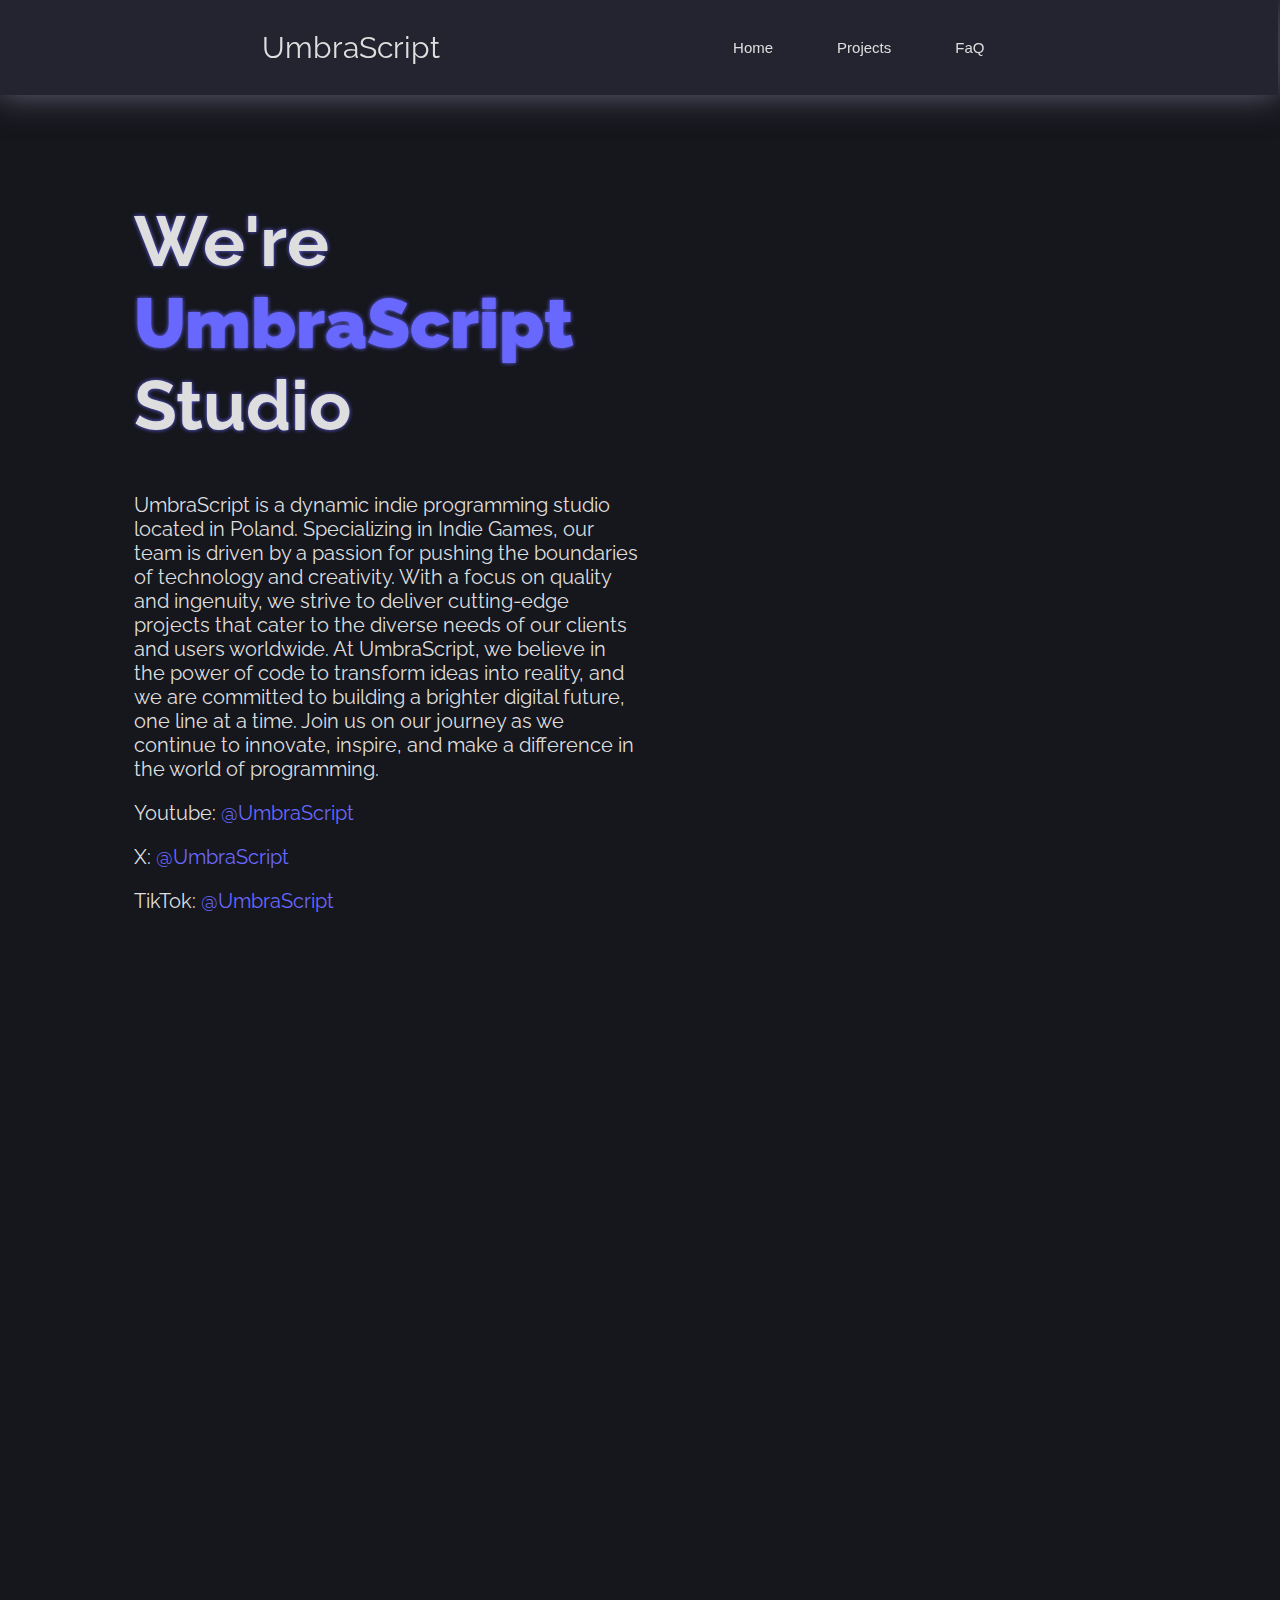
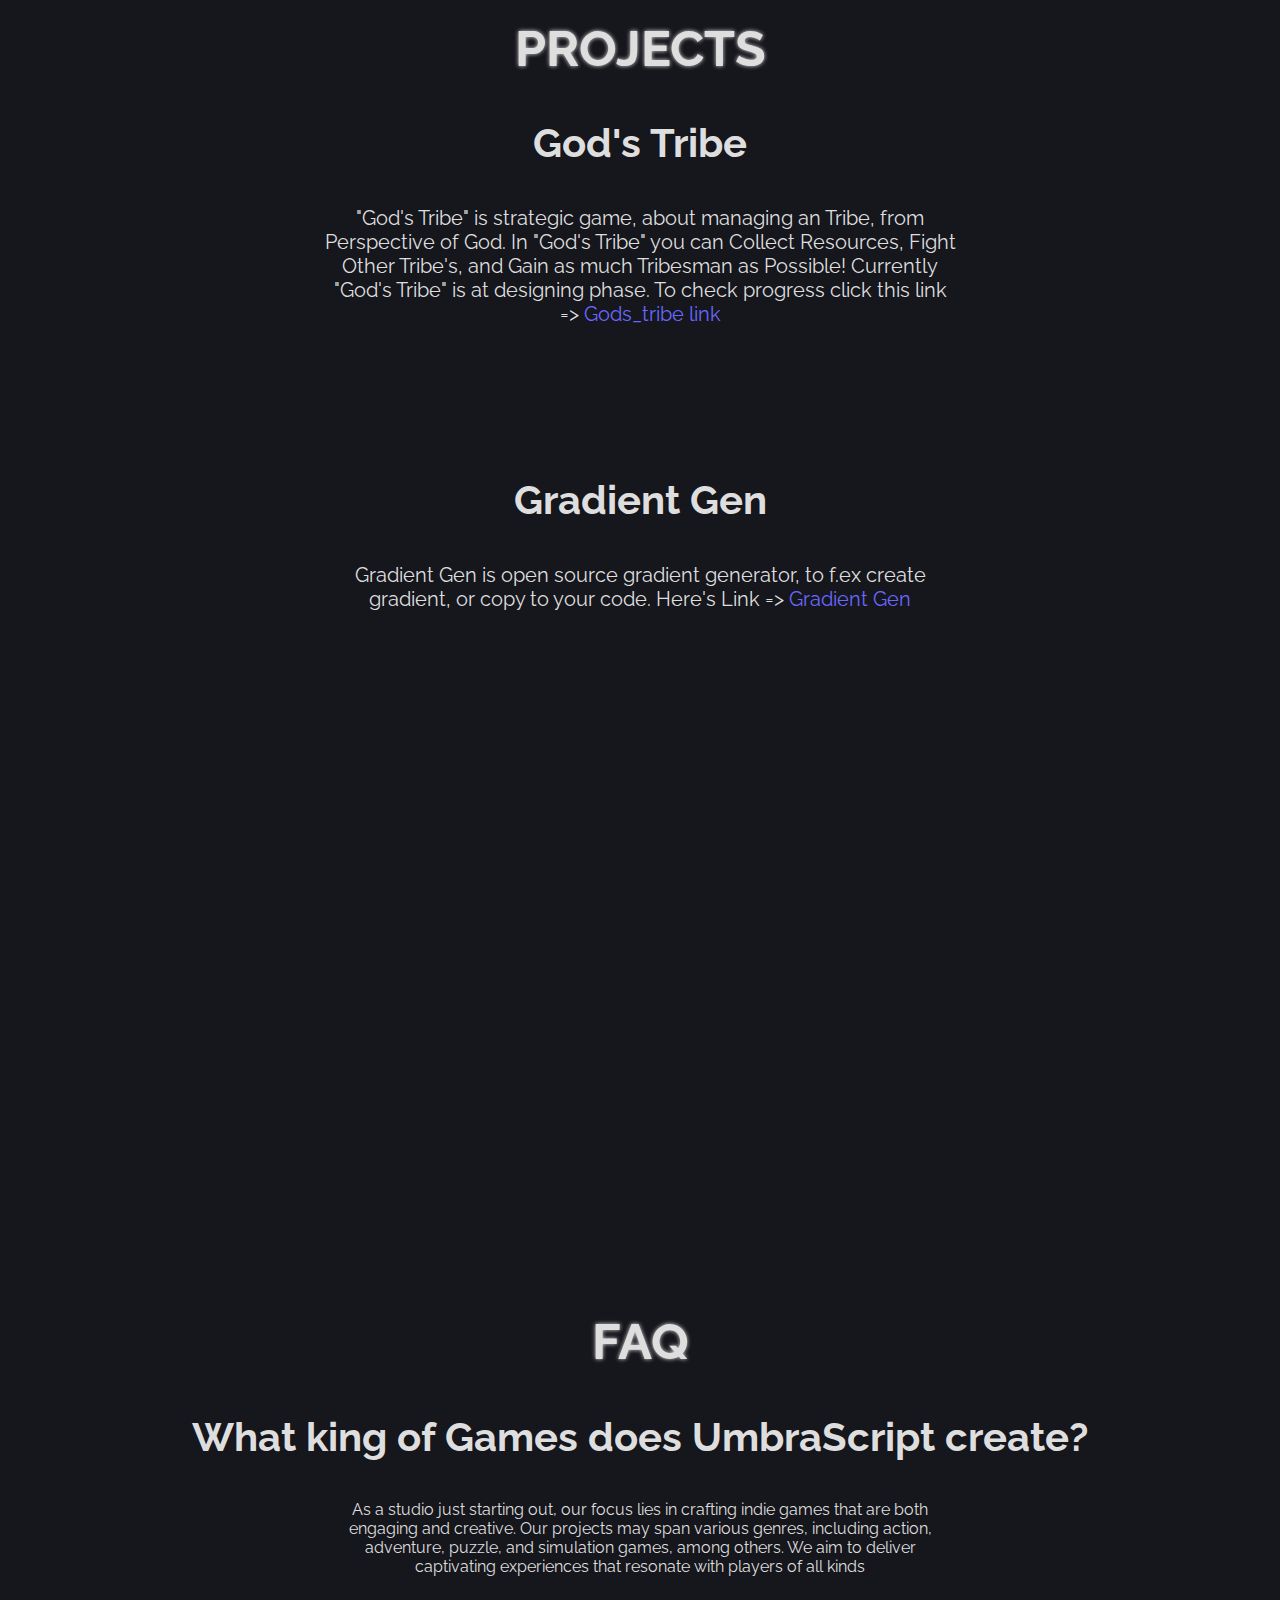
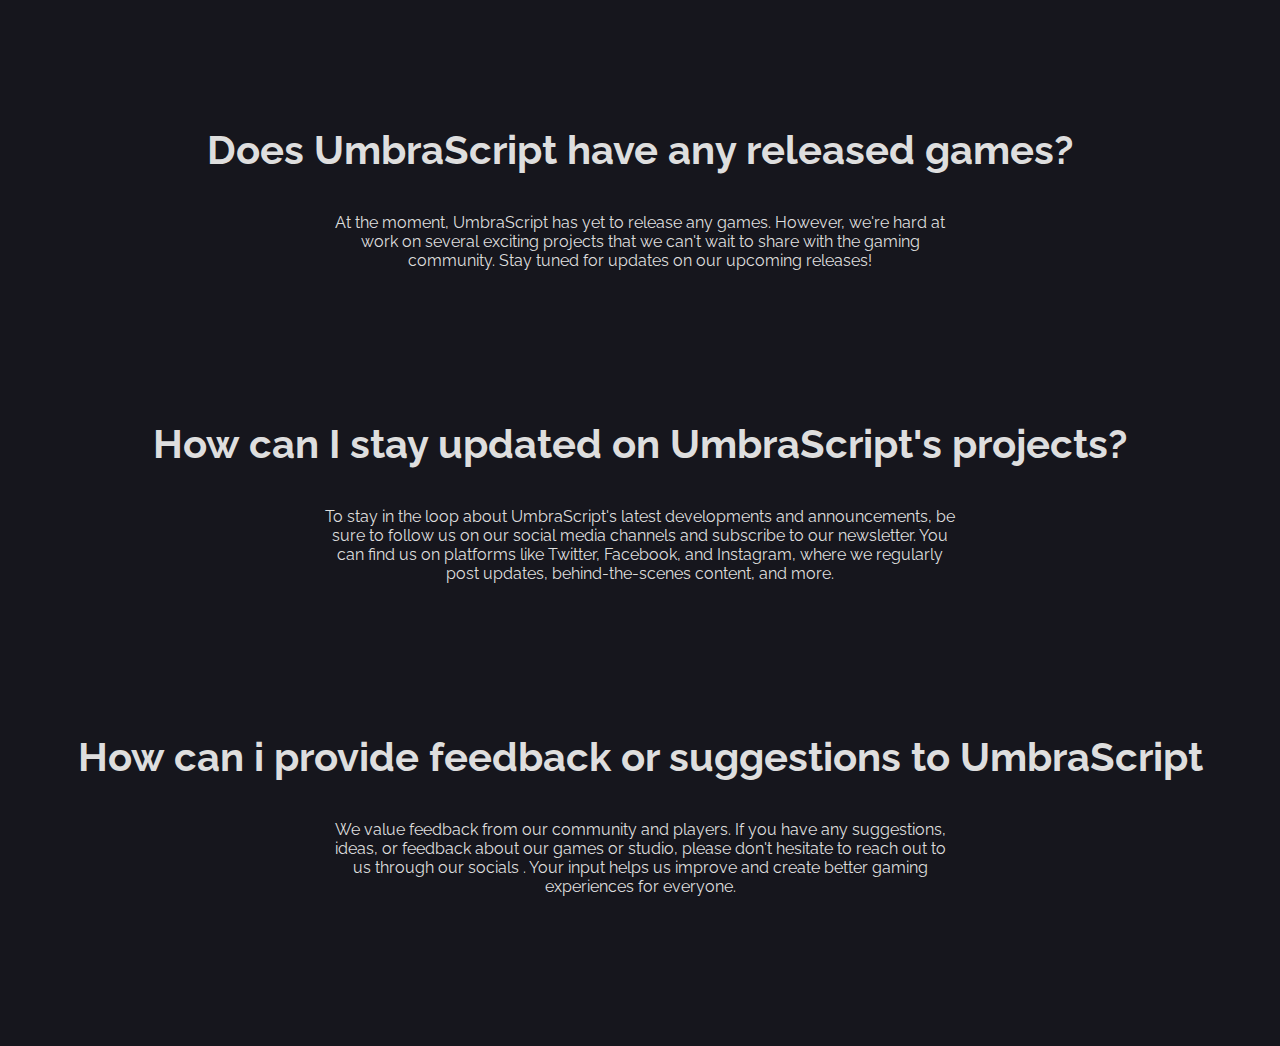
==== index.html @ cf303e3b "First Upload v1.00" ====
<!DOCTYPE html>
<html lang="en">
<head>
    <meta charset="UTF-8">
    <meta name="viewport" content="width=device-width, initial-scale=1.0">
    <meta name="author" content="UmbraScript">
    <meta name="description" content="UmbraScript Official Website =>">
        <!--Refresh Value-->
    <meta http-equiv="refresh" content="360">
    <meta name="keywords" content="UmbraScript, UmbraScript Studio, UmbraScript Games, UmbraScript gamedev, UmbraScript software">
    <link rel="stylesheet" href="style.css">
    <title>UmbraScript | Home</title>
</head>
<body>
    <header>
        <div id="left">
            <p>
                UmbraScript
            </p>
        </div>
        <div id="right">
            <button id="home_button">Home</button>
            <button id="projects_button">Projects</button>
            <button id="FaQ_button">FaQ</button>
        </div>
    </header>
    <main>
        <div id="about_section">
            
            <h1>
                We're <b>UmbraScript</b> Studio
            </h1>
            <p>
                UmbraScript is a dynamic indie programming studio located in Poland. Specializing in Indie Games, our team is driven by a passion for pushing the boundaries of technology and creativity. With a focus on quality and ingenuity, we strive to deliver cutting-edge projects that cater to the diverse needs of our clients and users worldwide. At UmbraScript, we believe in the power of code to transform ideas into reality, and we are committed to building a brighter digital future, one line at a time. Join us on our journey as we continue to innovate, inspire, and make a difference in the world of programming.
            </p>
            <p>Youtube: <a href="https://www.youtube.com/@UmbraScript">@UmbraScript</a></p>
            <p>X: <a href="https://twitter.com/UmbraScript">@UmbraScript</a></p>
            <p>TikTok: <a href="https://www.tiktok.com/@umbrascrpt">@UmbraScript</a></p>
        </div>
        <div id="projects_section">
            <p class="black">ss</p>
            <h2>
                PROJECTS
            </h2>
            <h3>
                God's Tribe
            </h3>
            <p class="dd">
                "God's Tribe" is strategic game, about managing an Tribe, from Perspective of God. In "God's Tribe" you can Collect Resources, Fight Other Tribe's, and Gain as much Tribesman as Possible! Currently "God's Tribe" is at designing phase. To check progress click this link => <a href="index.html" target="_blank">Gods_tribe link</a>
            </p>
            <h3>
                Gradient Gen
            </h3>
            <p class="dd">
                Gradient Gen is open source gradient generator, to f.ex create gradient, or copy to your code. Here's Link =>  <a href="https://umbrascrptusr.github.io/Gradient-Generator/" target="_blank">Gradient Gen</a>
            </p>
        </div>
        <div id="FaQ_section">
            <p class="black">ss</p>
            <h2>
                FAQ
            </h2>
            <h3>
                What king of Games does UmbraScript create?
            </h3>
            <p class="dd">
                As a studio just starting out, our focus lies in crafting indie games that are both engaging and creative. Our projects may span various genres, including action, adventure, puzzle, and simulation games, among others. We aim to deliver captivating experiences that resonate with players of all kinds
            </p>
    
            <h3>
                Does UmbraScript have any released games?
            </h3>
            <p class="dd">
                At the moment, UmbraScript has yet to release any games. However, we're hard at work on several exciting projects that we can't wait to share with the gaming community. Stay tuned for updates on our upcoming releases!
            </p>
    
            <h3>How can I stay updated on UmbraScript's projects?</h3>
            <p class="dd">
                To stay in the loop about UmbraScript's latest developments and announcements, be sure to follow us on our social media channels and subscribe to our newsletter. You can find us on platforms like Twitter, Facebook, and Instagram, where we regularly post updates, behind-the-scenes content, and more.
            </p>
            <h3>How can i provide feedback or suggestions to UmbraScript</h3>
            <p class="dd">
                We value feedback from our community and players. If you have any suggestions, ideas, or feedback about our games or studio, please don't hesitate to reach out to us through our socials . Your input helps us improve and create better gaming experiences for everyone.        </p>
            </p>
        </div>
    </main>
    <script src="script.js"></script> 
</body>
</html>
---- style.css ----
@import url('https://fonts.googleapis.com/css2?family=Raleway:ital,wght@0,100..900;1,100..900&display=swap');

:root{
    --black:#16161d;
    --light-black:#242430;
    --white:#dedede;
    --blue: #6868ff;
}

body{
    background-color: var(--black);
    color: var(--white);
    font-family: "Raleway", monospace;
}

header{
    background-color: var(--light-black);
    margin-left: -10px;
    text-align: center;
    display: flex;
    flex-direction: row;
    justify-content: space-evenly;
    align-items: center;
    position: fixed;
    width: 100%;
    top: 0;
    box-shadow: 0px 0px 30px #636379; 
    transition: box-shadow 0.3s; 
}

header:not(:hover) { 
    box-shadow: 0px 0px 10px var(--light-black); 
}

header button{
    background-color: var(--light-black);
    color: var(--white);
    padding: 10px 20px;
    border-radius: 12px;
    border: none;
    font-size: 15px;
    transition: 300ms;
    margin-left: 10px;
    margin-right: 10px;
}

header button:hover{
    background-color: var(--white);
    color: var(--black);
    box-shadow: 0px 0px 15px var(--white);
    transform: translateY(-7px) scale(1.1);
}

header button:active{
    background-color: var(--blue);
    box-shadow: 0px 0px 15px var(--blue);
    transform: translateY(-4px) scale(1.05);
}

header p{
    font-size: 30px;
}

main{
    margin-top: 200px;
    text-align: center;
}

#about_section{
    margin-bottom: 50%;
    margin-left: 10%;
    margin-right: 50%;
    text-align: left;
}

#about_section h1{
    font-size: 70px;
}

#about_section p, #projects_section p{
    font-size: 20px;
}

h2{
    font-size: 50px;
}

h3{
    font-size: 40px;
}
#projects_section{
    margin-bottom: 50%;
}
b, a{
    color: #6868ff;
    text-decoration: none;
    transition: 300ms;
}

a:hover{
    color: var(--white);
    text-shadow: 0px 0px 10px var(--white);
}

a:active{
    color: var(--blue);
    text-shadow: 0px 0px 5px var(--blue);
}
h1{text-shadow: 0px 0px 4px var(--blue);}
h2{text-shadow: 0px 0px 4px var(--white);}
.dd{
    margin-bottom: 150px;
    margin-left: 25%;
    margin-right: 25%;
}
.black{
    color:#0000;
    margin-bottom:50px;
}
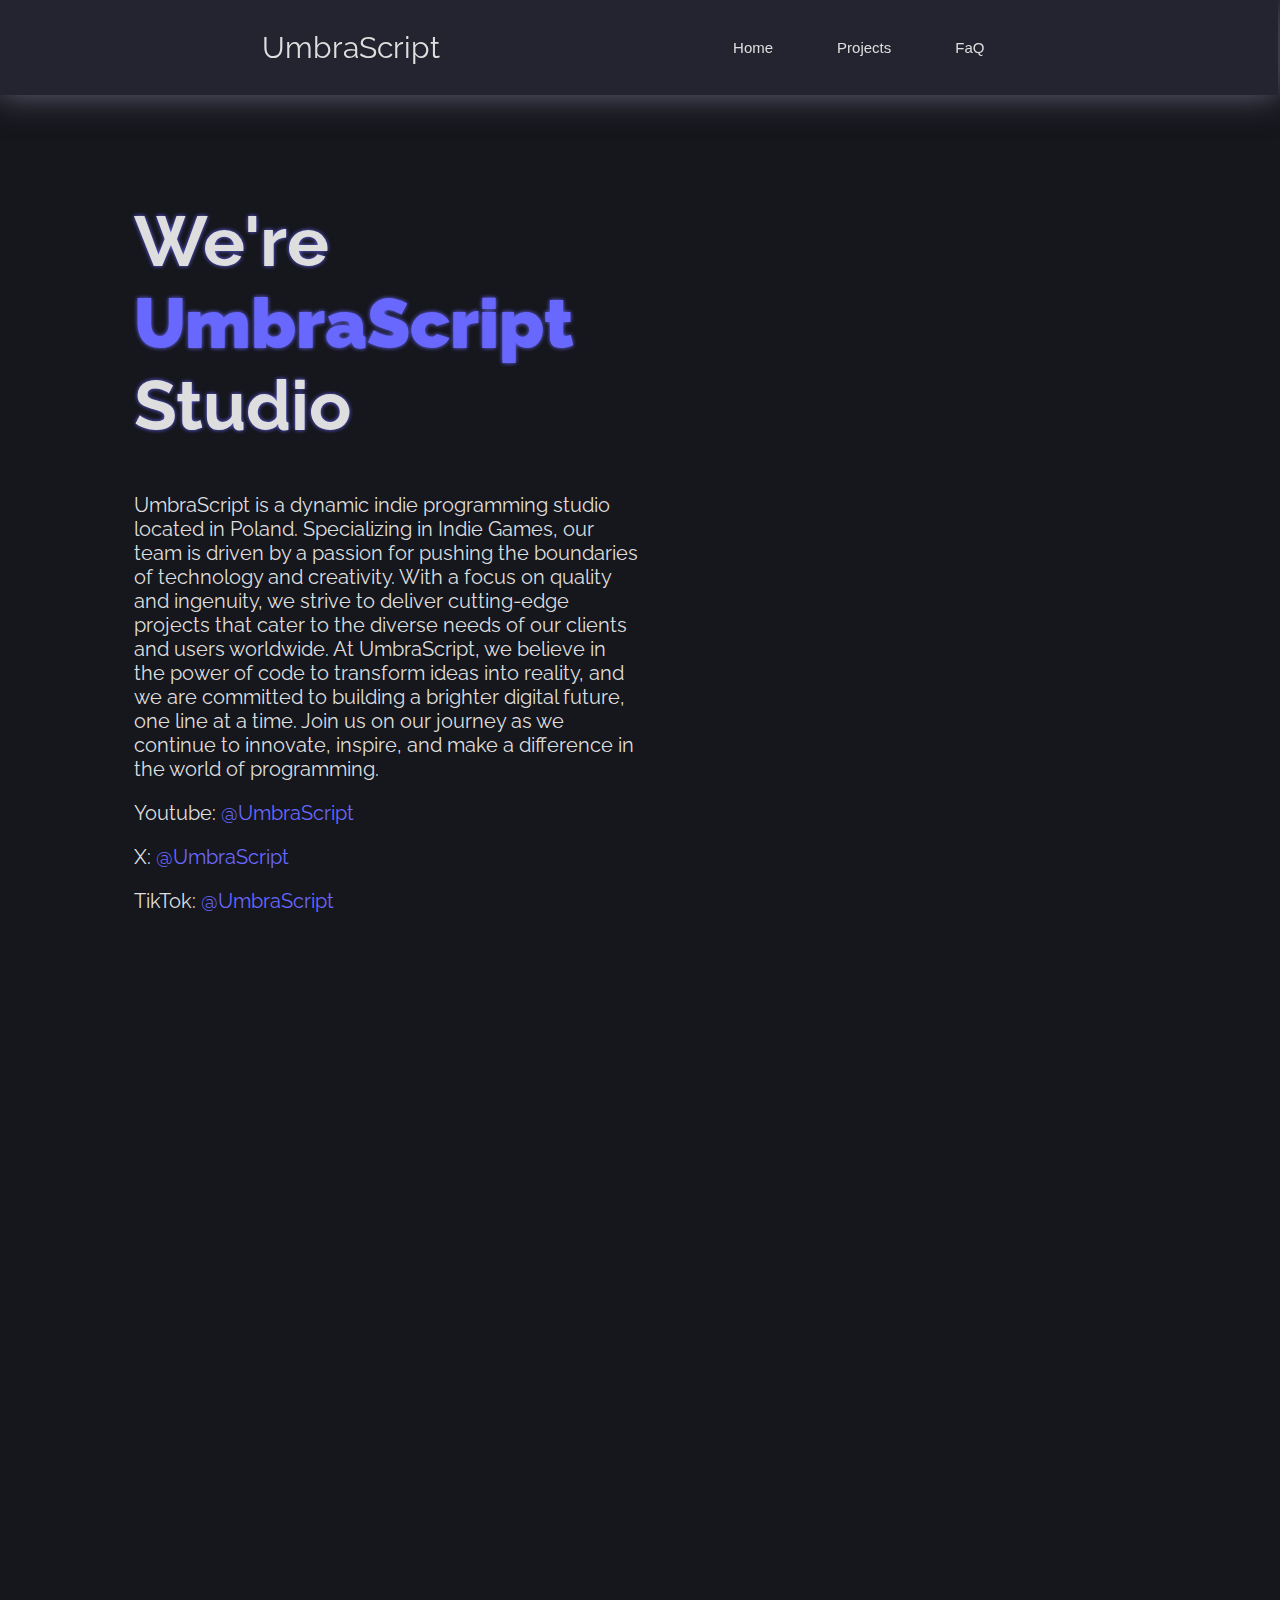
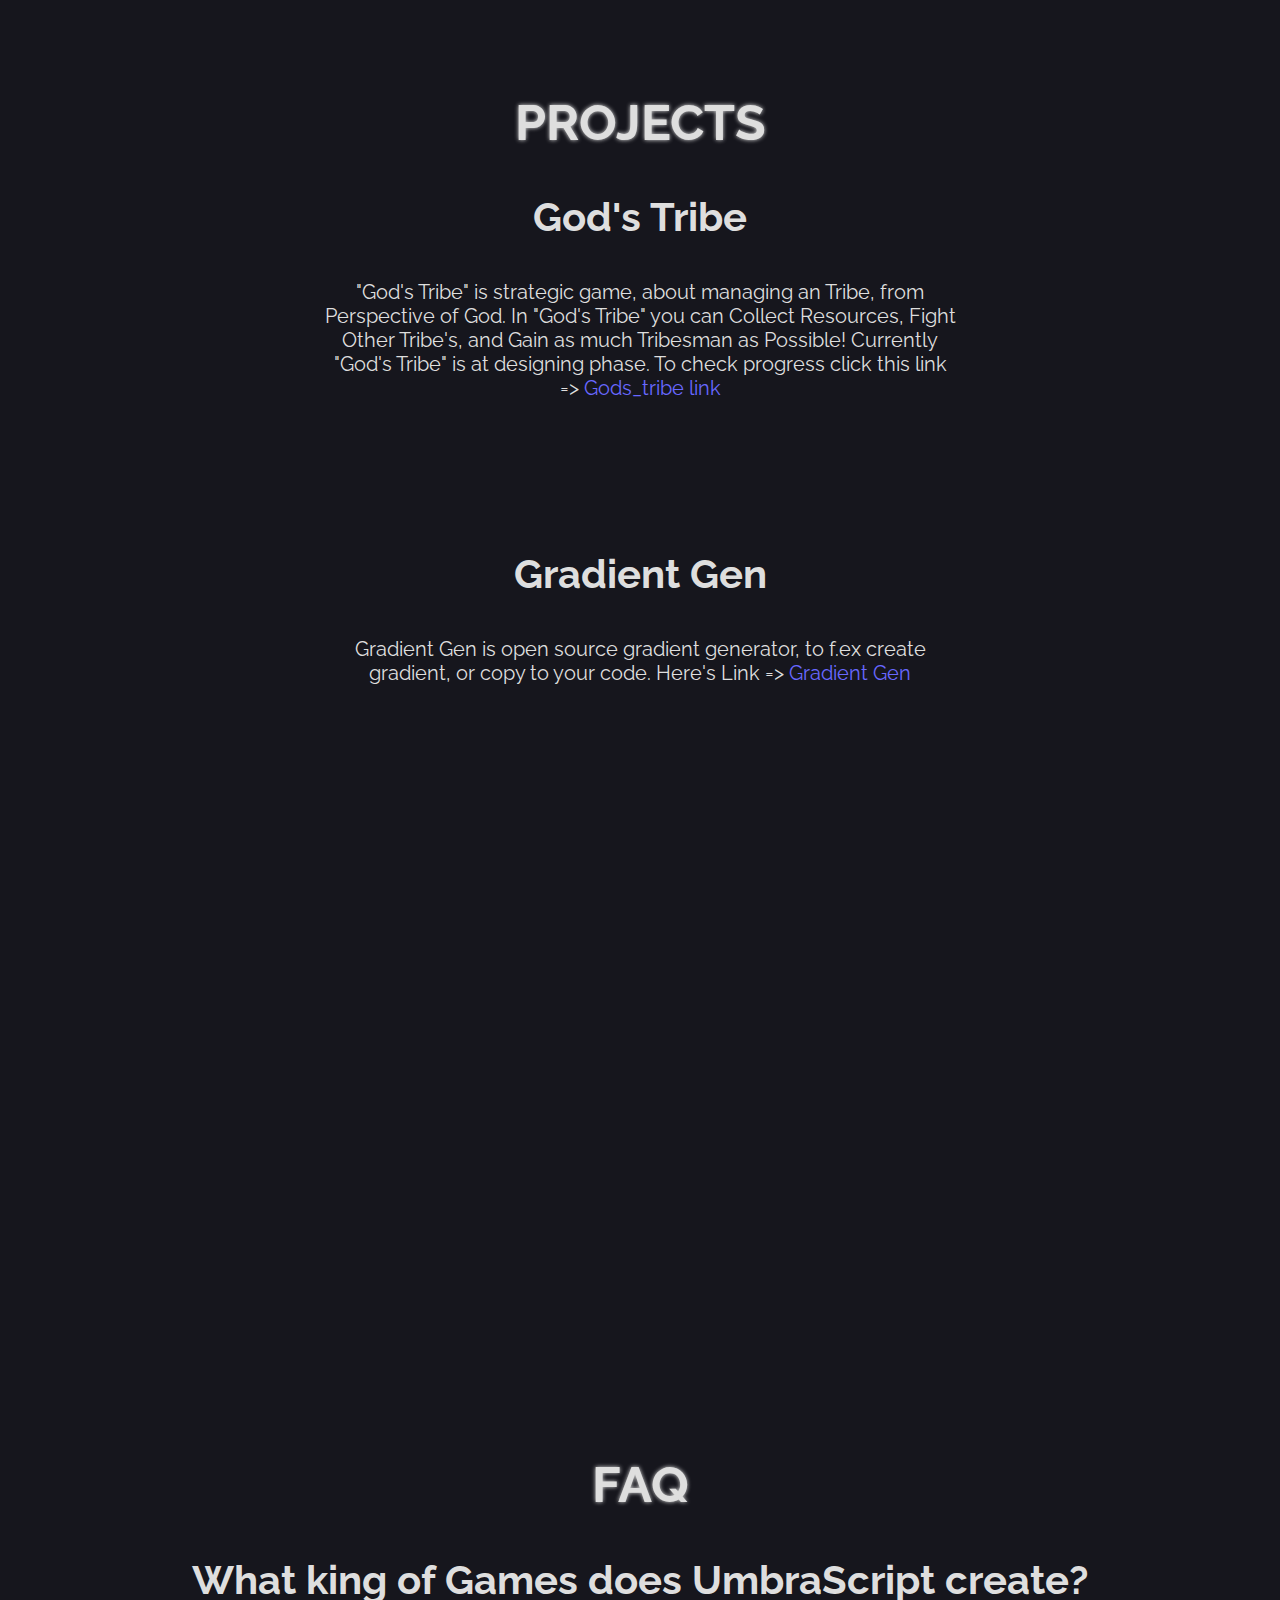
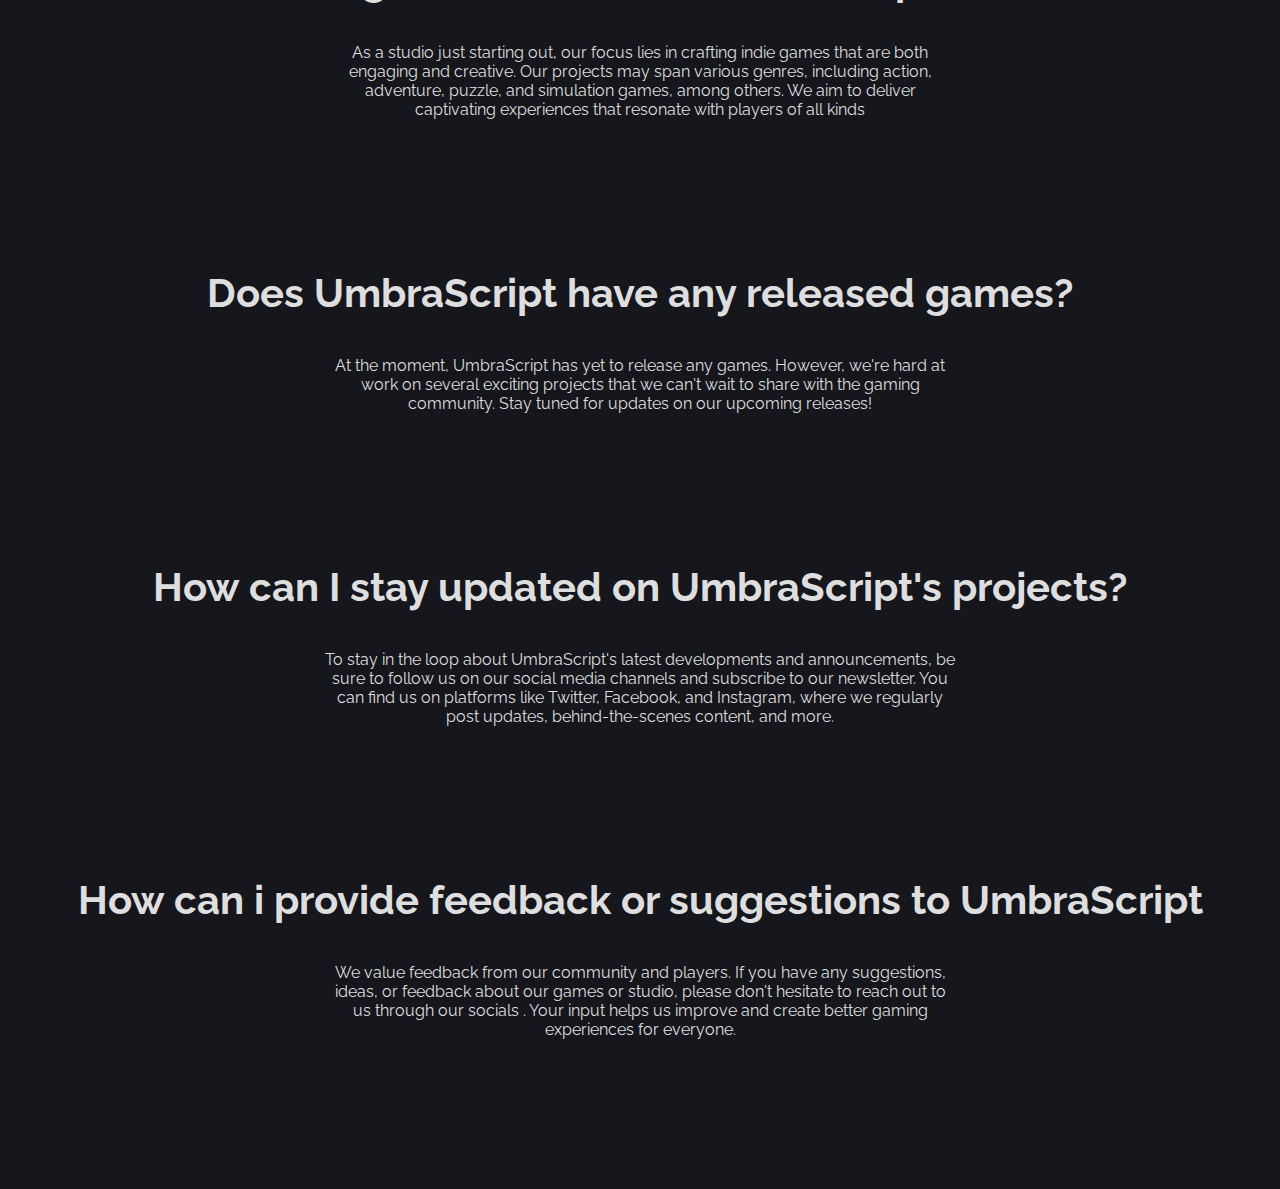
==== commit 08c54043: "bugfix 1v01" ====
--- a/index.html
+++ b/index.html
@@ -39,6 +39,7 @@
         </div>
         <div id="projects_section">
             <p class="black">ss</p>
+            <p class="black">ss</p>
             <h2>
                 PROJECTS
             </h2>
@@ -56,6 +57,7 @@
             </p>
         </div>
         <div id="FaQ_section">
+            <p class="black">ss</p>
             <p class="black">ss</p>
             <h2>
                 FAQ
@@ -87,3 +89,4 @@
     <script src="script.js"></script> 
 </body>
 </html>
+
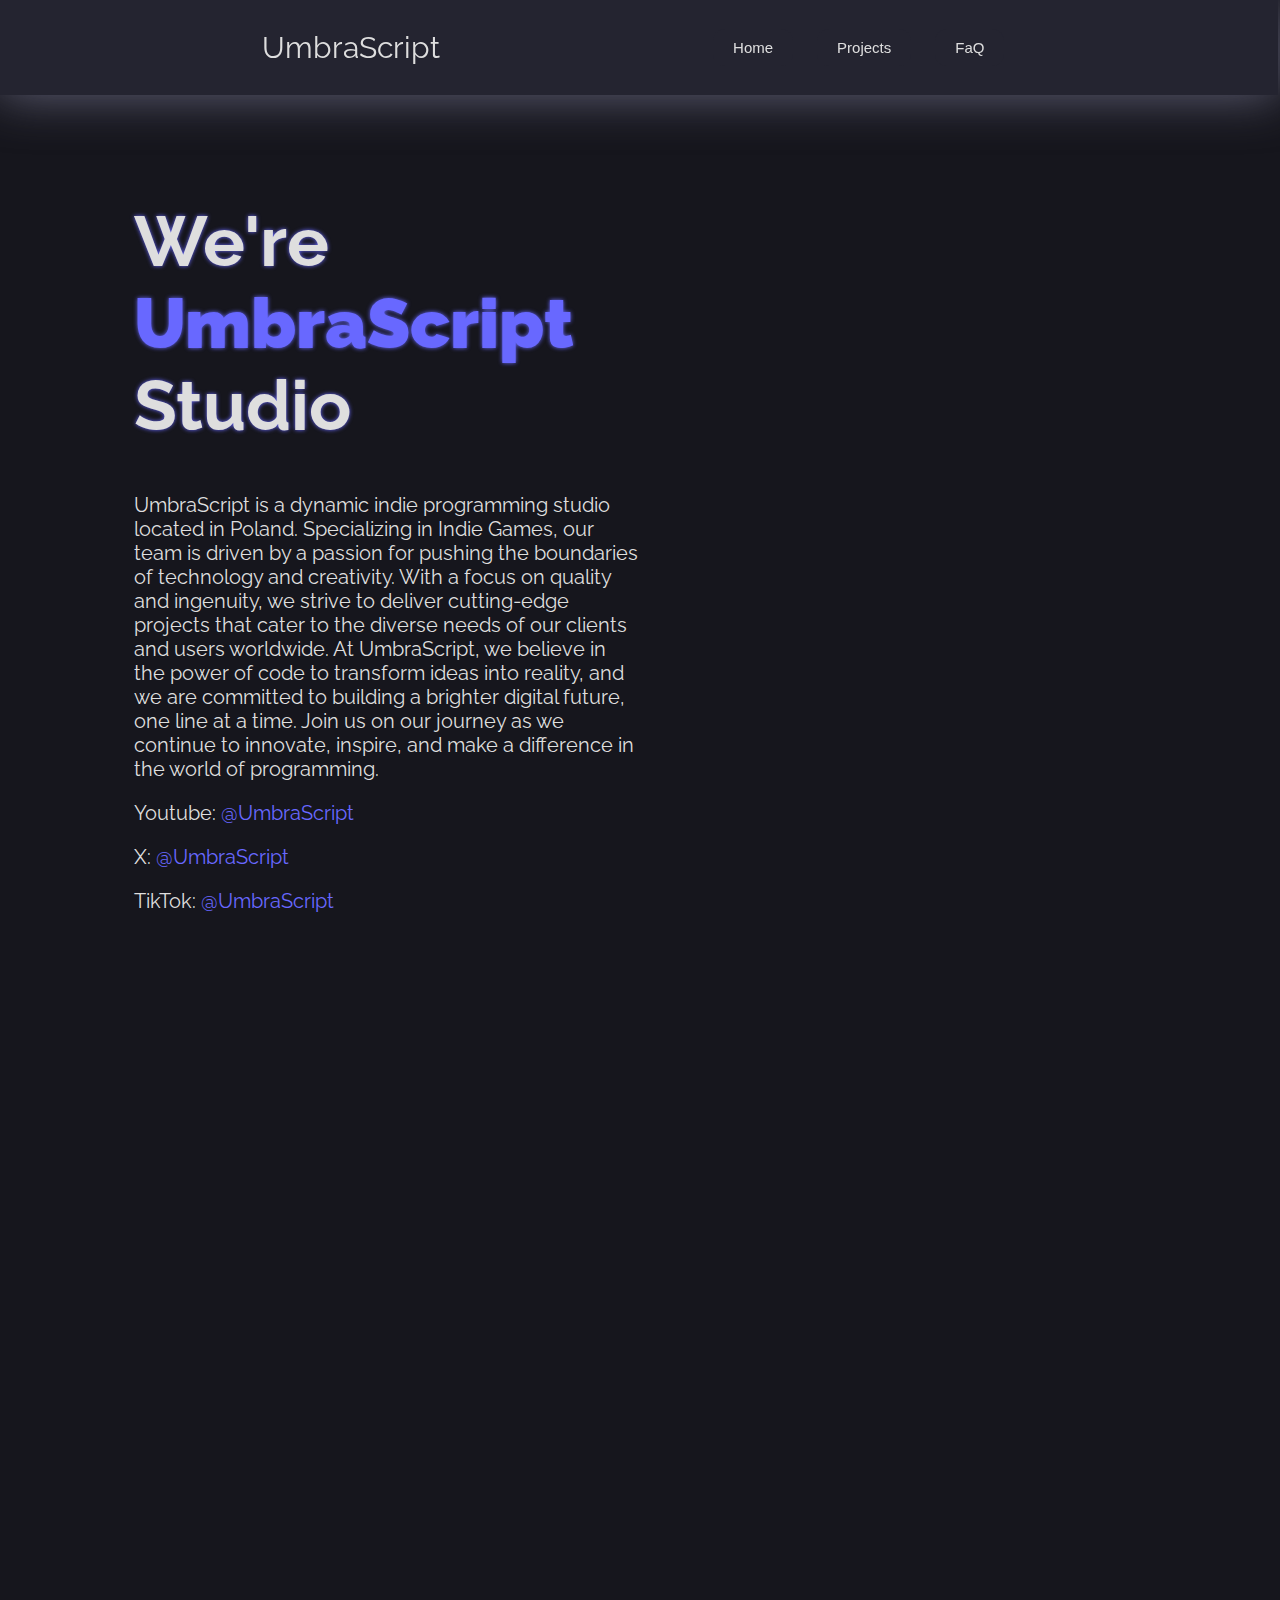
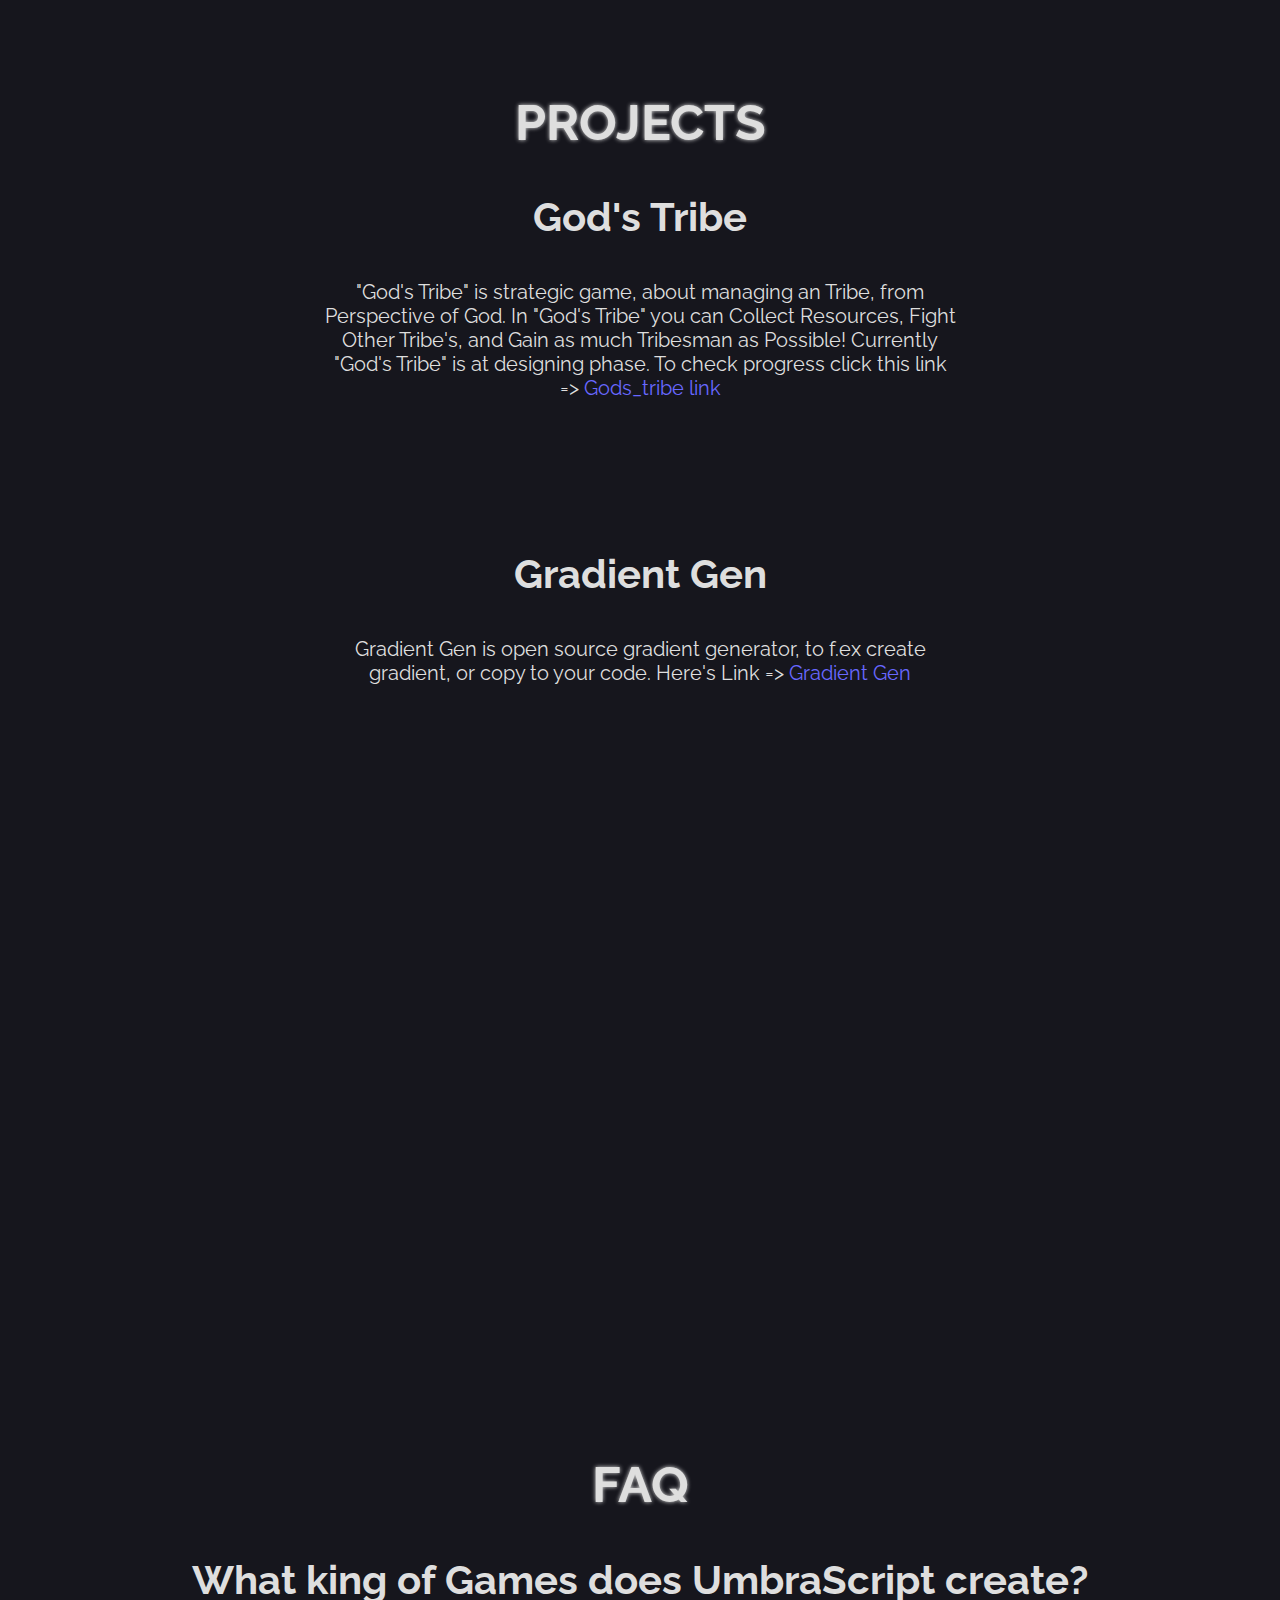
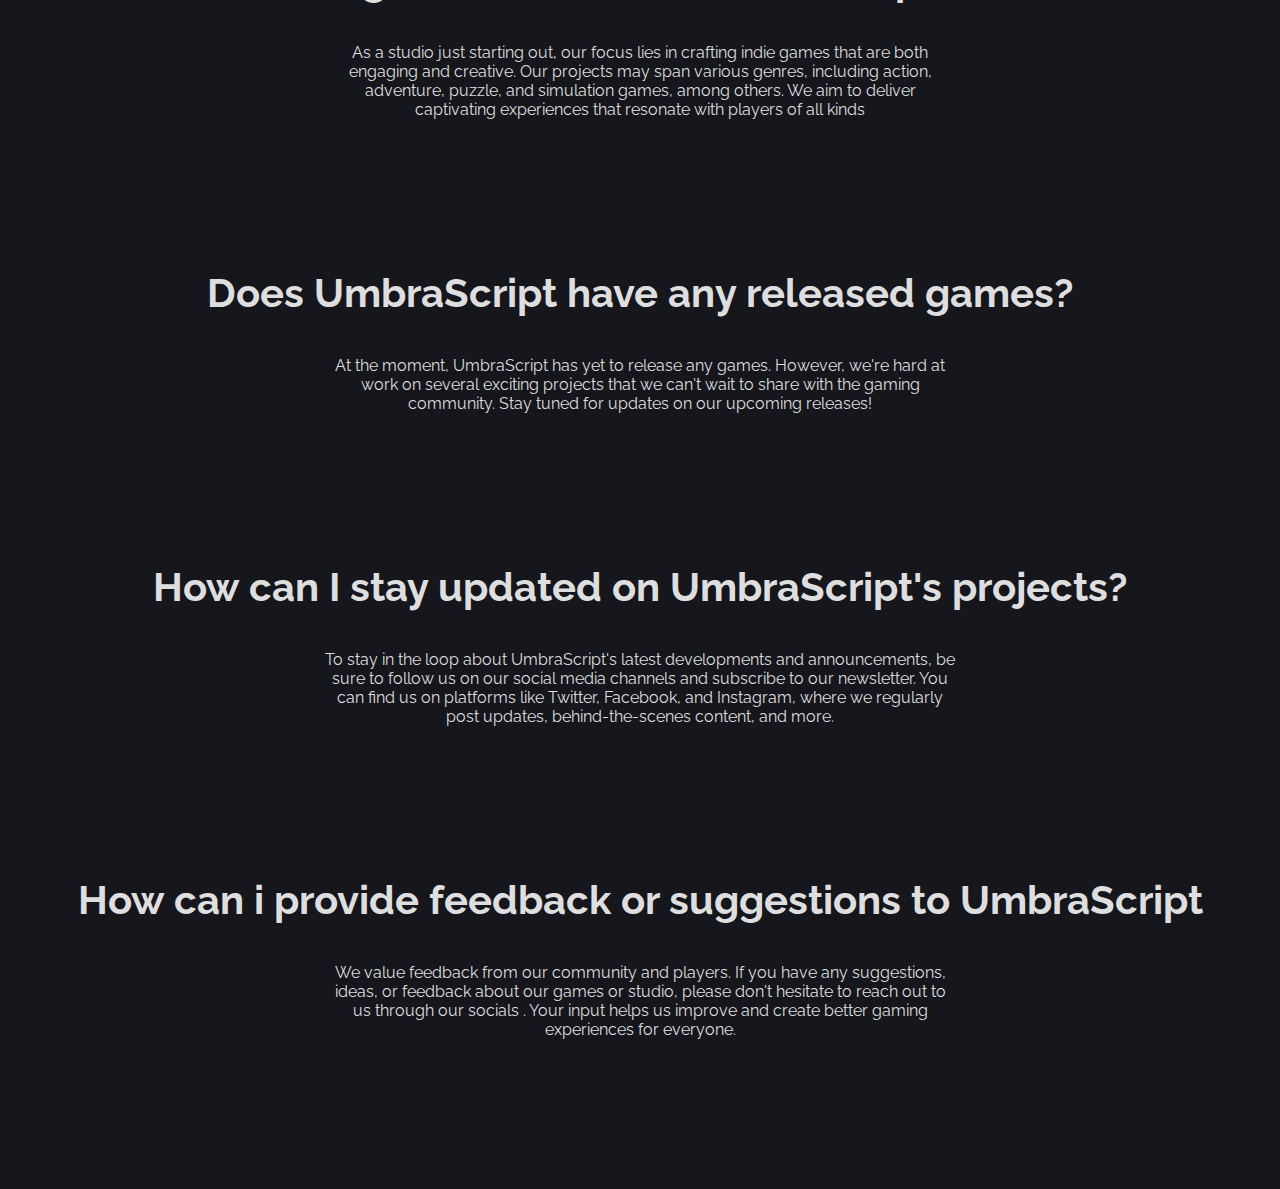
==== commit 34363e0b: "Update index.html v1.02" ====
--- a/index.html
+++ b/index.html
@@ -33,9 +33,9 @@
             <p>
                 UmbraScript is a dynamic indie programming studio located in Poland. Specializing in Indie Games, our team is driven by a passion for pushing the boundaries of technology and creativity. With a focus on quality and ingenuity, we strive to deliver cutting-edge projects that cater to the diverse needs of our clients and users worldwide. At UmbraScript, we believe in the power of code to transform ideas into reality, and we are committed to building a brighter digital future, one line at a time. Join us on our journey as we continue to innovate, inspire, and make a difference in the world of programming.
             </p>
-            <p>Youtube: <a href="https://www.youtube.com/@UmbraScript">@UmbraScript</a></p>
-            <p>X: <a href="https://twitter.com/UmbraScript">@UmbraScript</a></p>
-            <p>TikTok: <a href="https://www.tiktok.com/@umbrascrpt">@UmbraScript</a></p>
+            <p>Youtube: <a href="https://www.youtube.com/@UmbraScript" target="_blank">@UmbraScript</a></p>
+            <p>X: <a href="https://twitter.com/UmbraScript" target="_blank">@UmbraScript</a></p>
+            <p>TikTok: <a href="https://www.tiktok.com/@umbrascrpt" target="_blank">@UmbraScript</a></p>
         </div>
         <div id="projects_section">
             <p class="black">ss</p>
--- a/style.css
+++ b/style.css
@@ -6,7 +6,9 @@
     --white:#dedede;
     --blue: #6868ff;
 }
-
+h1,h2,h3,h4,p{
+    cursor:default;
+}
 body{
     background-color: var(--black);
     color: var(--white);
@@ -24,7 +26,7 @@
     position: fixed;
     width: 100%;
     top: 0;
-    box-shadow: 0px 0px 30px #636379; 
+    box-shadow: 0px 0px 50px #636379; 
     transition: box-shadow 0.3s; 
 }
 
@@ -116,4 +118,27 @@
 .black{
     color:#0000;
     margin-bottom:50px;
-}+}
+
+@media screen and (max-width:600px) {
+    header{
+        height:60px;
+    }
+    header p, p{
+        font-size: 15px;
+    }
+    p{
+        margin-left:0px;
+        margin-right:0px
+    }
+    h1{
+        font-size:23px;
+        margin-left:0px;
+    }
+    h2{
+        font-size:21px;
+    }
+    h3{
+        font-size:17px;
+    }
+}
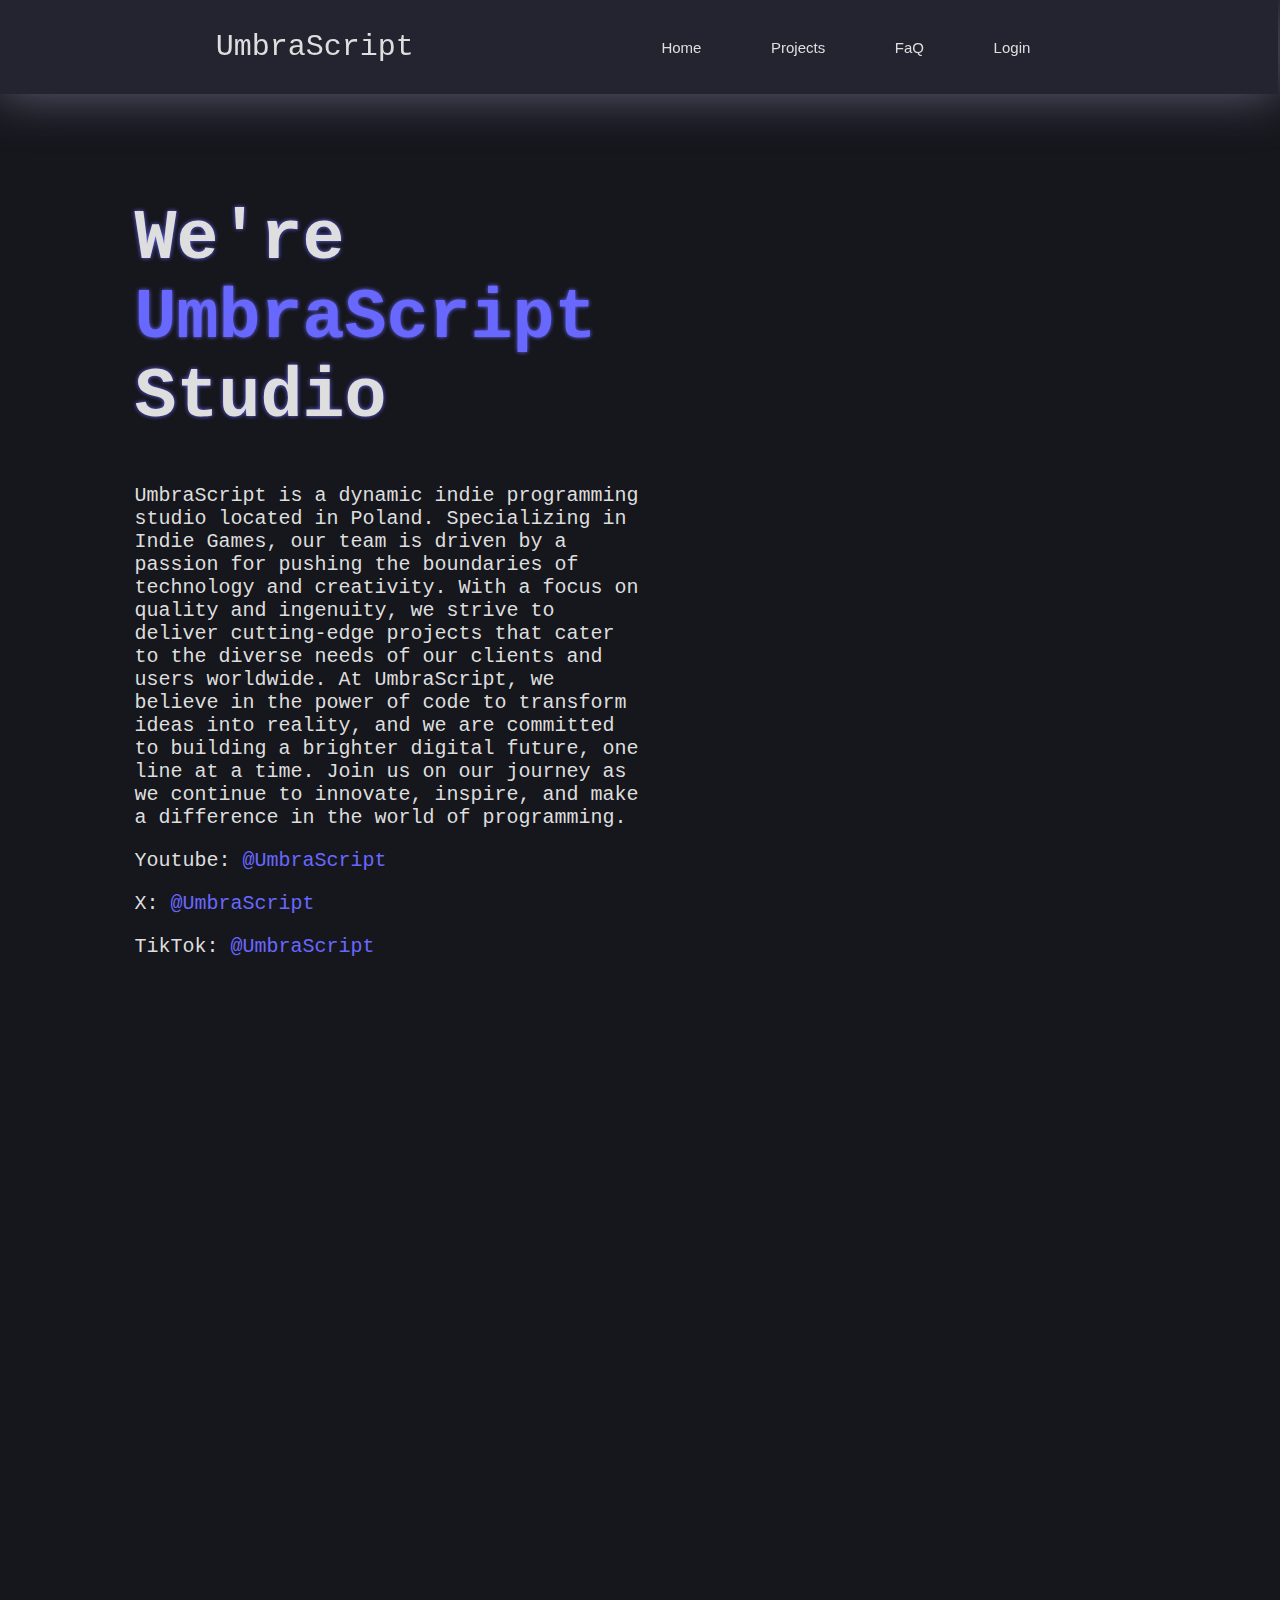
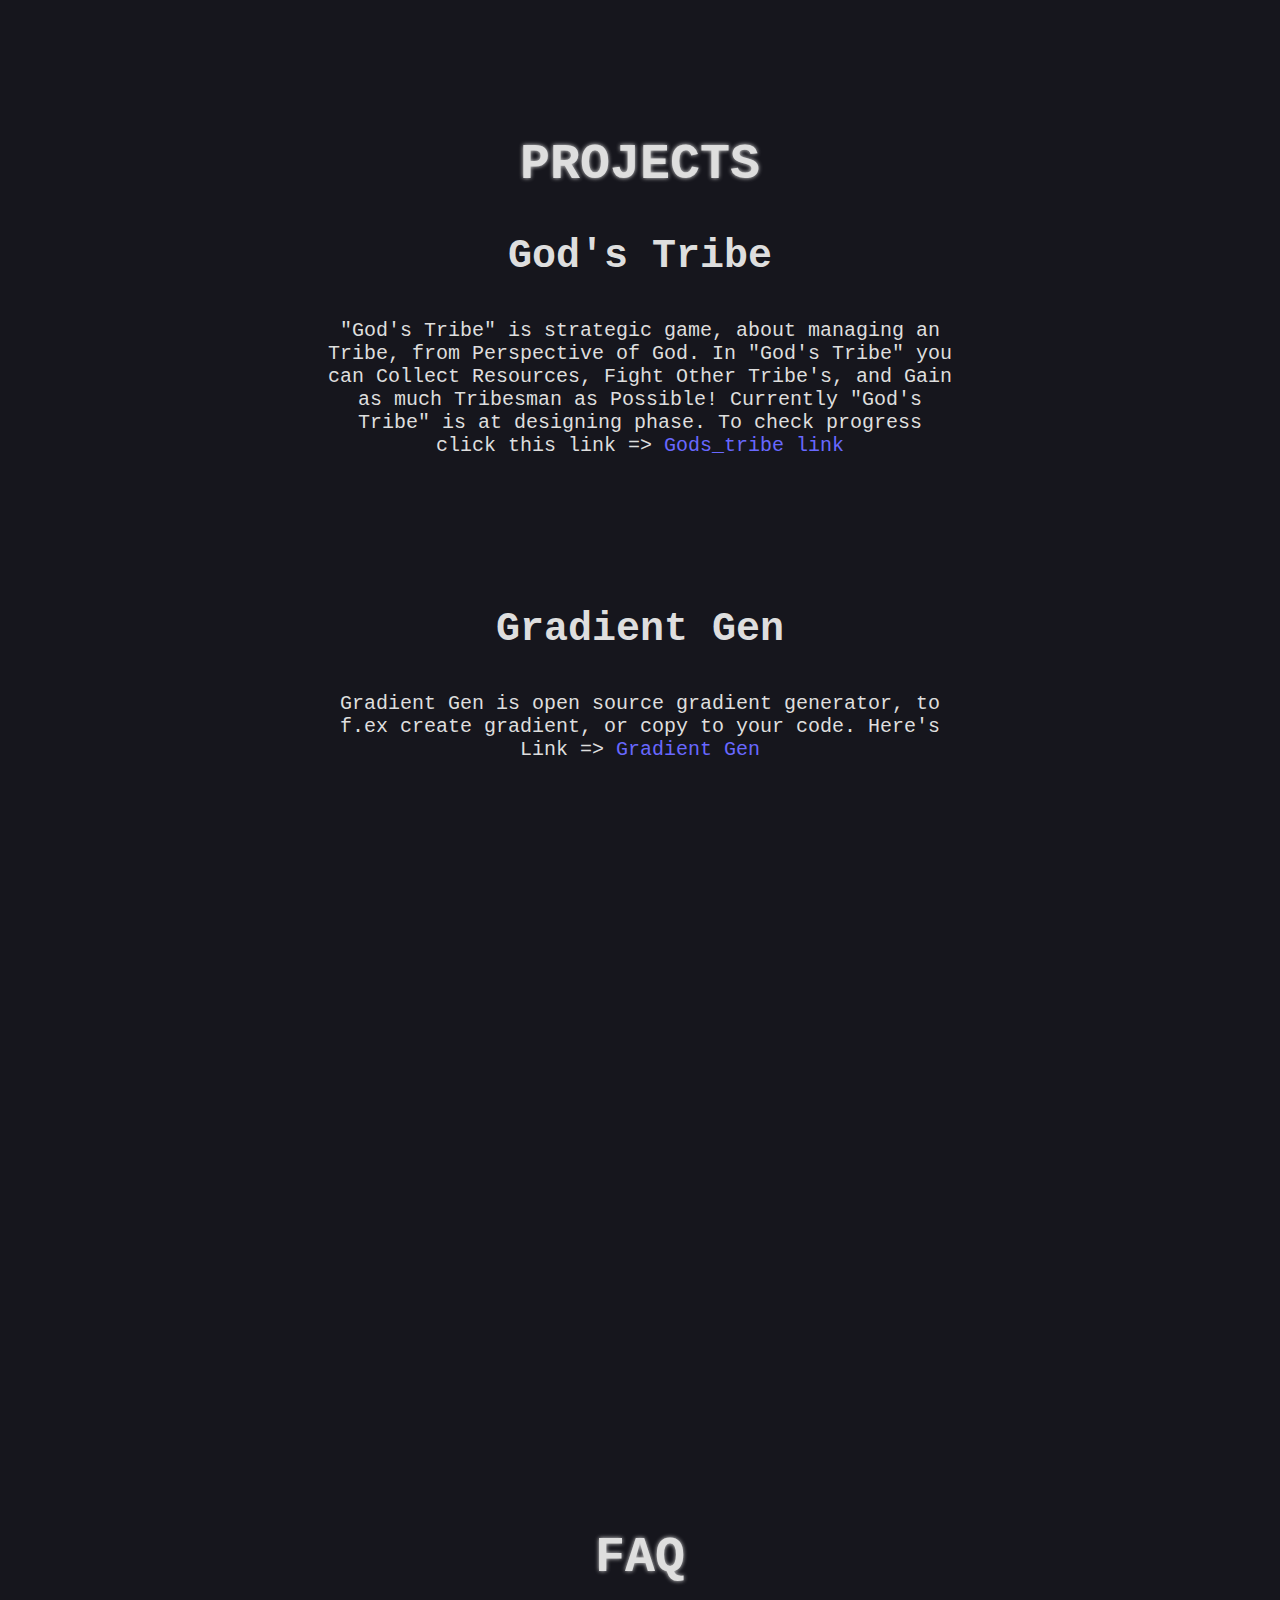
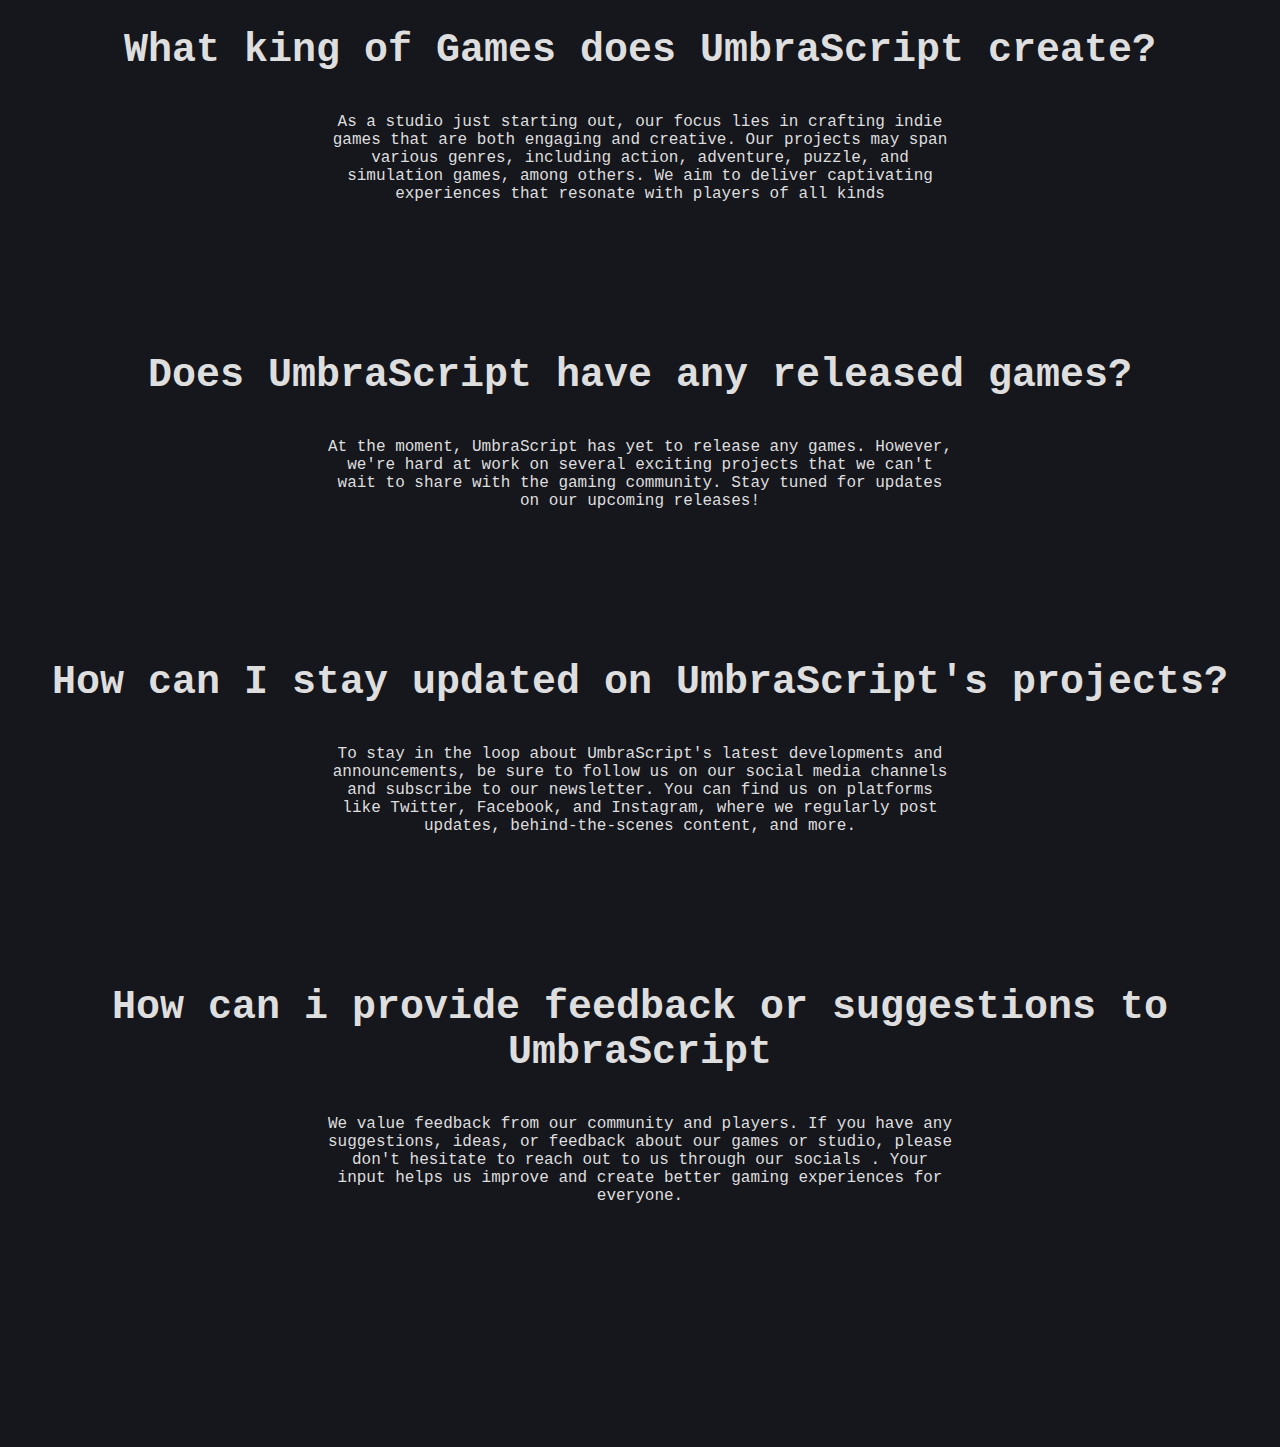
==== commit 2b60151e: "Update 2.01" ====
--- a/index.html
+++ b/index.html
@@ -22,6 +22,7 @@
             <button id="home_button">Home</button>
             <button id="projects_button">Projects</button>
             <button id="FaQ_button">FaQ</button>
+            <button id="Login_button">Login</button>
         </div>
     </header>
     <main>
--- a/style.css
+++ b/style.css
@@ -1,11 +1,13 @@
-@import url('https://fonts.googleapis.com/css2?family=Raleway:ital,wght@0,100..900;1,100..900&display=swap');
-
+/*@import url('https://fonts.googleapis.com/css2?family=Raleway:ital,wght@0,100..900;1,100..900&display=swap');
+         --ADD THIS LINE LATER!
+*/
 :root{
     --black:#16161d;
     --light-black:#242430;
     --white:#dedede;
     --blue: #6868ff;
 }
+
 h1,h2,h3,h4,p{
     cursor:default;
 }
